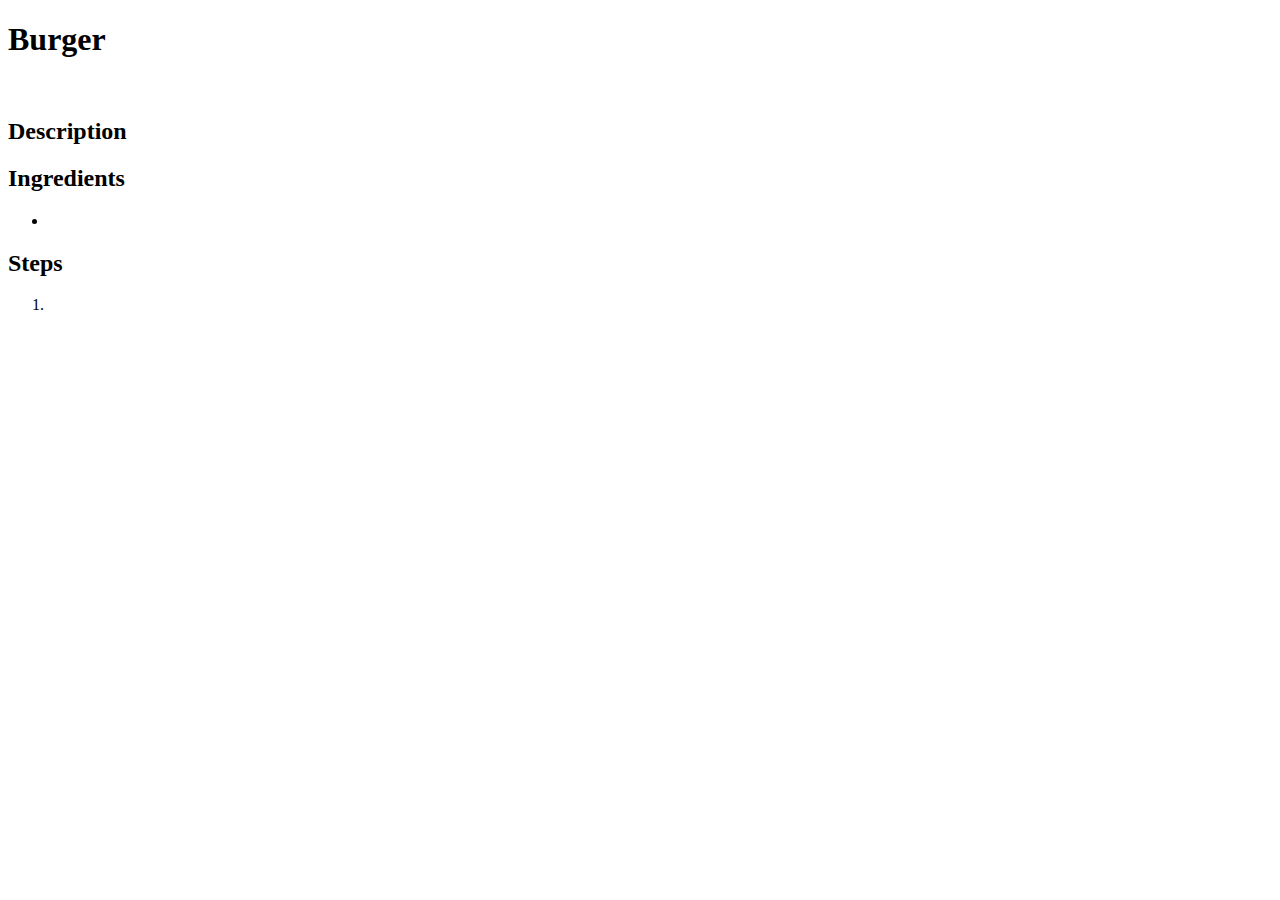
==== recipes/burger.html @ 7d52f48b "Add second recipe page burger.html" ====
<!DOCTYPE html>
<html lang="en">
<head>
  <meta charset="utf-8">
  <title>Burger Recipe</title>
</head>
<body>
  <h1>Burger</h1>
  <img src="">
<h2>Description</h2>
<p></p>

<h2>Ingredients</h2>
  <ul>
    <li></li>
  </ul>

<h2>Steps</h2>
  <ol>
    <li></li>
  </ol>
</body>

</html>
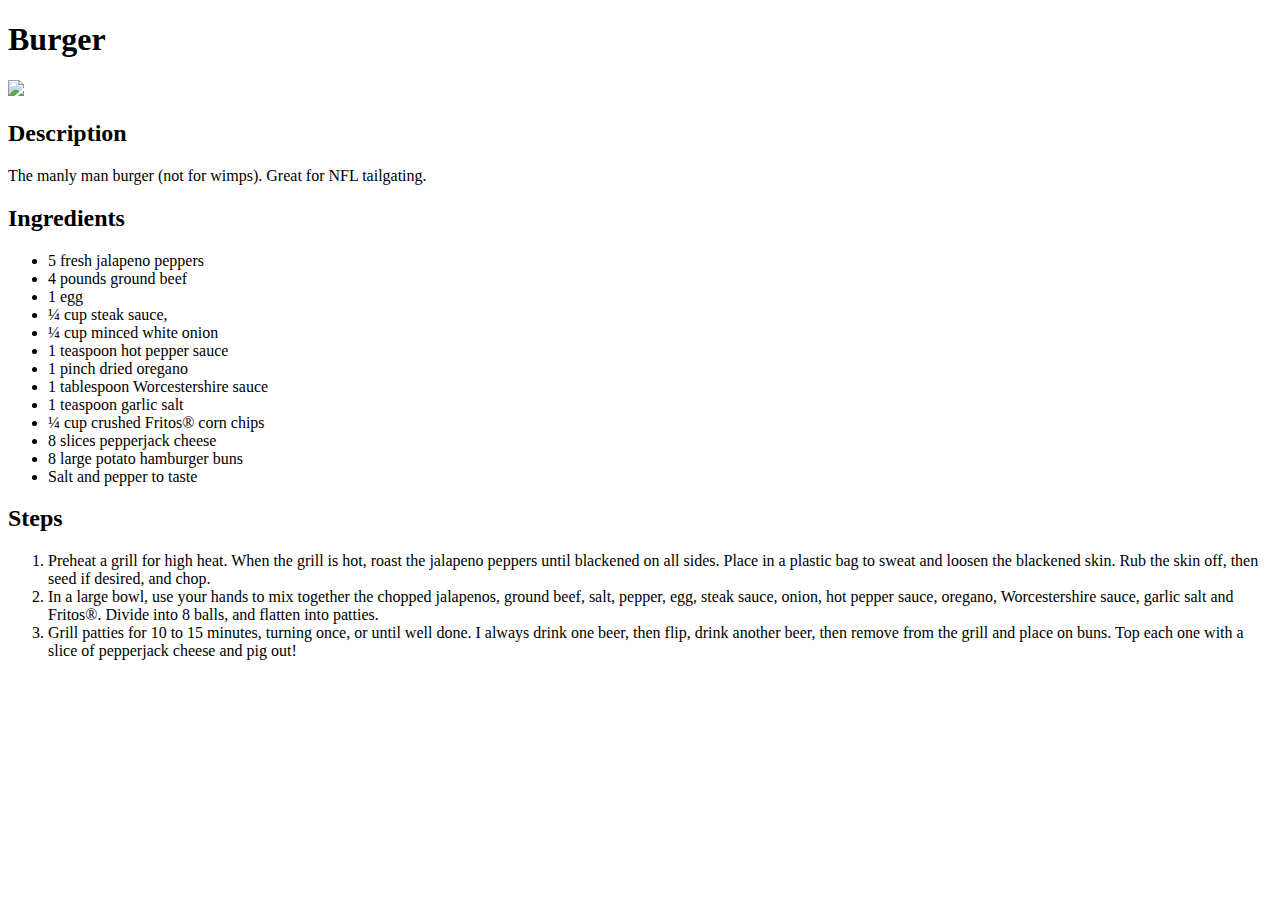
==== commit 3c4f8583: "Complete burger.html recipe" ====
--- a/recipes/burger.html
+++ b/recipes/burger.html
@@ -6,18 +6,32 @@
 </head>
 <body>
   <h1>Burger</h1>
-  <img src="">
+  <img src="https://imagesvc.meredithcorp.io/v3/mm/image?url=https%3A%2F%2Fimages.media-allrecipes.com%2Fuserphotos%2F829371.jpg">
 <h2>Description</h2>
-<p></p>
+<p>The manly man burger (not for wimps). Great for NFL tailgating.</p>
 
 <h2>Ingredients</h2>
   <ul>
-    <li></li>
+    <li>5 fresh jalapeno peppers</li>
+    <li>4 pounds ground beef</li>
+    <li>1 egg</li>
+    <li>¼ cup steak sauce,</li>
+    <li>¼ cup minced white onion</li>
+    <li>1 teaspoon hot pepper sauce</li>
+    <li>1 pinch dried oregano</li>
+    <li>1 tablespoon Worcestershire sauce</li>
+    <li>1 teaspoon garlic salt</li>
+    <li>¼ cup crushed Fritos® corn chips</li>
+    <li>8 slices pepperjack cheese</li>
+    <li>8 large potato hamburger buns</li>
+    <li>Salt and pepper to taste</li>
   </ul>
 
 <h2>Steps</h2>
   <ol>
-    <li></li>
+    <li>Preheat a grill for high heat. When the grill is hot, roast the jalapeno peppers until blackened on all sides. Place in a plastic bag to sweat and loosen the blackened skin. Rub the skin off, then seed if desired, and chop.</li>
+    <li>In a large bowl, use your hands to mix together the chopped jalapenos, ground beef, salt, pepper, egg, steak sauce, onion, hot pepper sauce, oregano, Worcestershire sauce, garlic salt and Fritos®. Divide into 8 balls, and flatten into patties.</li>
+    <li>Grill patties for 10 to 15 minutes, turning once, or until well done. I always drink one beer, then flip, drink another beer, then remove from the grill and place on buns. Top each one with a slice of pepperjack cheese and pig out!</li>
   </ol>
 </body>
 
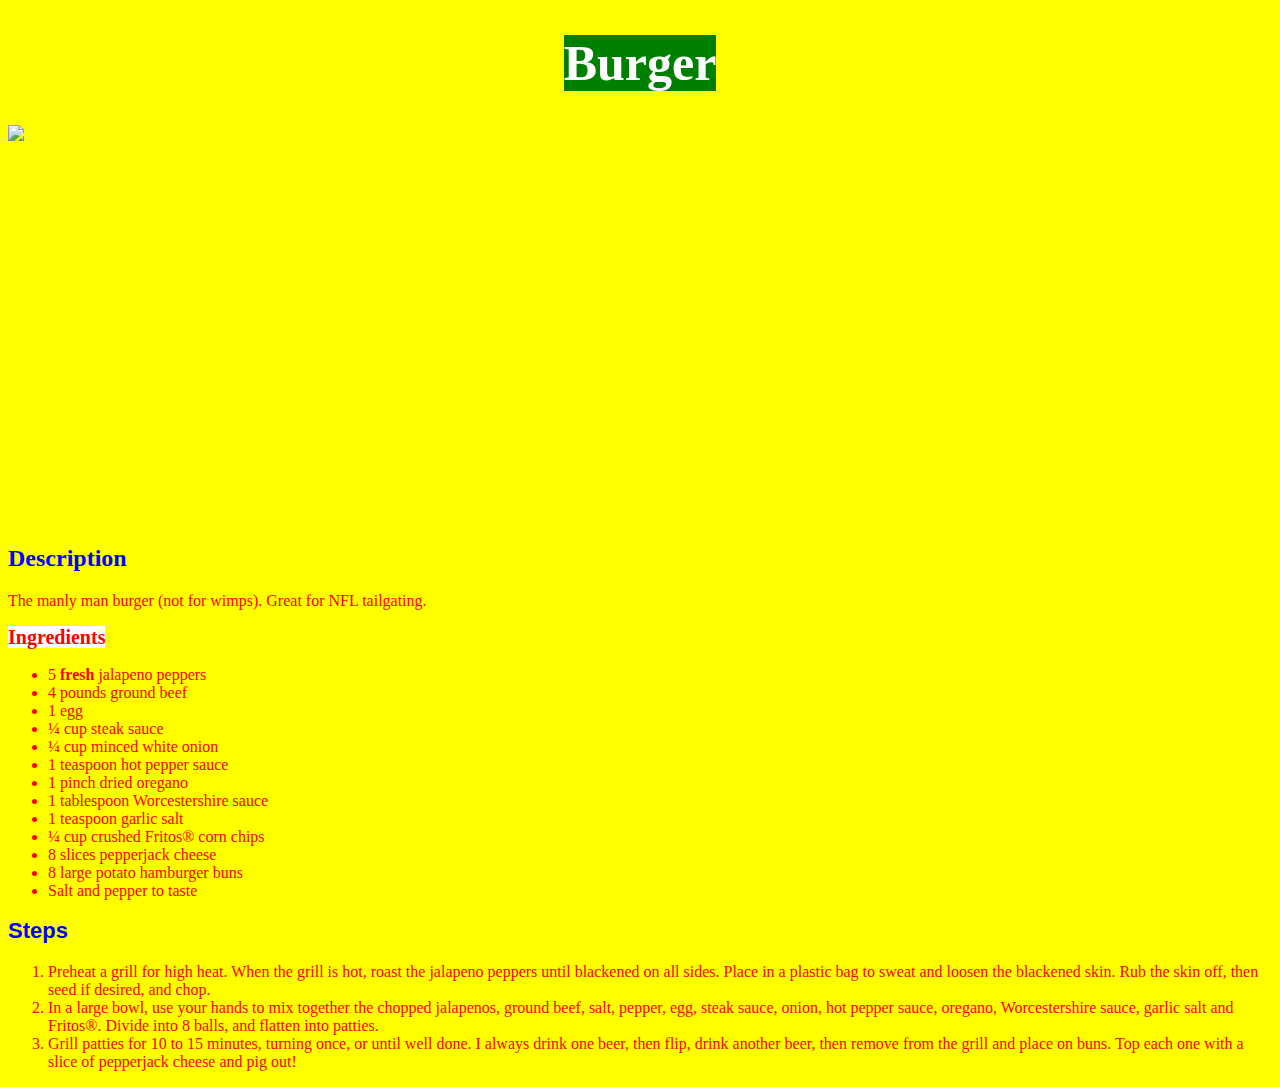
==== commit bcd16a82: "Create style.css file to add style to recipe htmls." ====
--- a/recipes/burger.html
+++ b/recipes/burger.html
@@ -3,19 +3,20 @@
 <head>
   <meta charset="utf-8">
   <title>Burger Recipe</title>
+  <link rel="stylesheet" href="../style.css">
 </head>
 <body>
-  <h1>Burger</h1>
-  <img src="https://imagesvc.meredithcorp.io/v3/mm/image?url=https%3A%2F%2Fimages.media-allrecipes.com%2Fuserphotos%2F829371.jpg">
-<h2>Description</h2>
+  <h1 class="dish"><span>Burger</span></h1>
+  <img class="image" src="https://imagesvc.meredithcorp.io/v3/mm/image?url=https%3A%2F%2Fimages.media-allrecipes.com%2Fuserphotos%2F829371.jpg">
+<h2 class="description">Description</h2>
 <p>The manly man burger (not for wimps). Great for NFL tailgating.</p>
 
-<h2>Ingredients</h2>
+<h2 class="ingredients"><span>Ingredients</span></h2>
   <ul>
-    <li>5 fresh jalapeno peppers</li>
+    <li>5 <span class="emphasis">fresh</span> jalapeno peppers</li>
     <li>4 pounds ground beef</li>
     <li>1 egg</li>
-    <li>¼ cup steak sauce,</li>
+    <li>¼ cup steak sauce</li>
     <li>¼ cup minced white onion</li>
     <li>1 teaspoon hot pepper sauce</li>
     <li>1 pinch dried oregano</li>
@@ -27,7 +28,7 @@
     <li>Salt and pepper to taste</li>
   </ul>
 
-<h2>Steps</h2>
+<h2 class="steps">Steps</h2>
   <ol>
     <li>Preheat a grill for high heat. When the grill is hot, roast the jalapeno peppers until blackened on all sides. Place in a plastic bag to sweat and loosen the blackened skin. Rub the skin off, then seed if desired, and chop.</li>
     <li>In a large bowl, use your hands to mix together the chopped jalapenos, ground beef, salt, pepper, egg, steak sauce, onion, hot pepper sauce, oregano, Worcestershire sauce, garlic salt and Fritos®. Divide into 8 balls, and flatten into patties.</li>
--- a/style.css
+++ b/style.css
@@ -0,0 +1,55 @@
+* {
+  background-color: yellow;
+}
+.dish {
+  font-family: copperplate;
+  font-size: 50px;
+  color: white;
+  text-align: center;
+}
+
+.dish span {
+  background-color: green;
+}
+
+.ingredients span {
+  background-color: white;
+}
+
+img {
+  height: 400px;
+  width: auto;
+}
+
+.image {
+  display: block;
+  margin-left: auto;
+  margin-right: auto;
+}
+
+.description {
+  font-family: cursive;
+}
+
+.ingredients {
+  font-family: Monaco;
+  font-size: 20px;
+  color: red;
+}
+
+.steps {
+  font-family: Helvetica;
+  font-size: 22px;
+}
+
+.description, .steps {
+  color: blue;
+}
+
+.emphasis {
+  font-weight: bold;
+}
+
+p, li {
+  color: red;
+}
